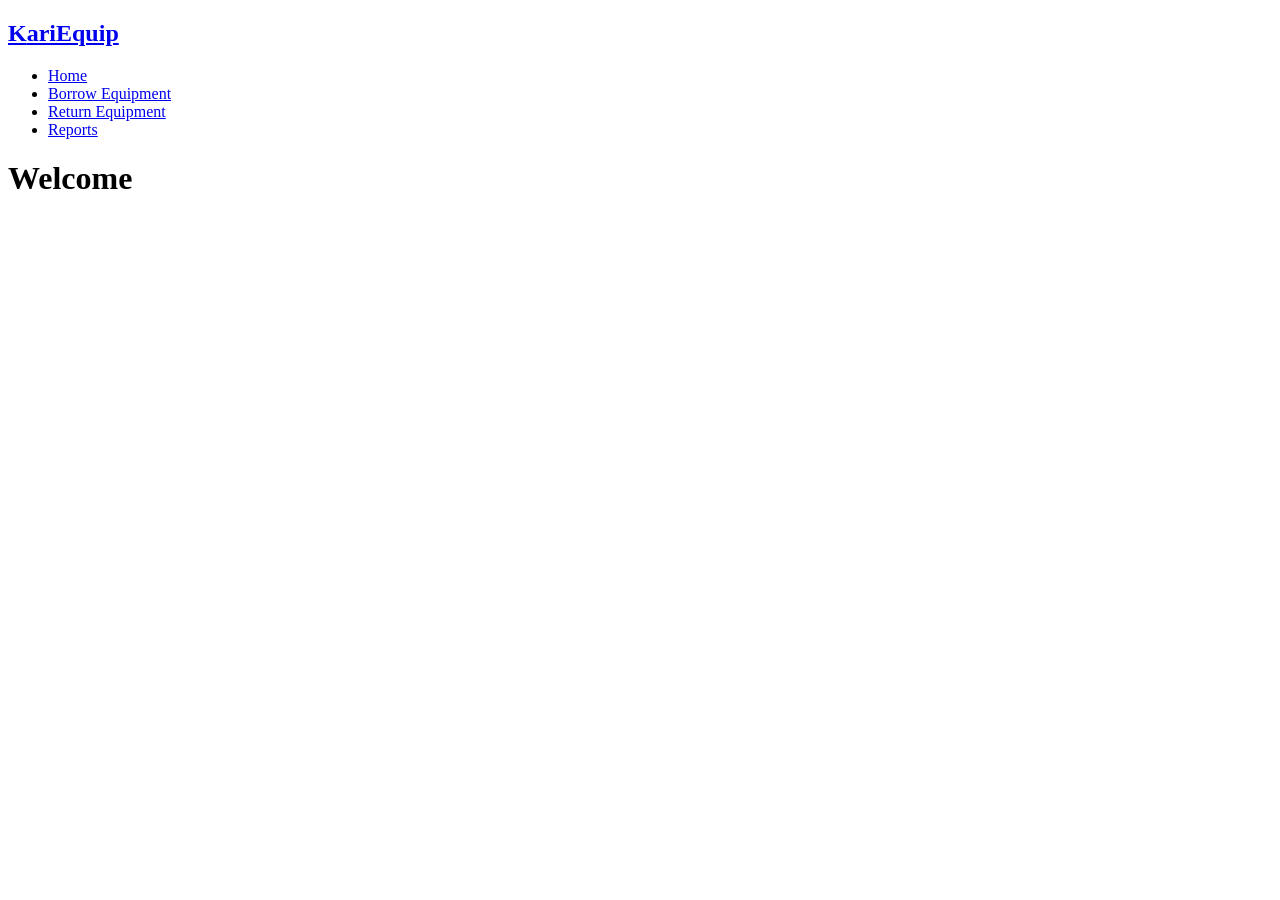
==== admin/dashboard/index.html @ 2c272cba "sections added" ====
<!doctype html>
<html lang="en">
  <head>
    <meta charset="UTF-8" />
    <meta name="viewport" content="width=device-width, initial-scale=1.0" />
    <title>Document</title>
    <link rel="stylesheet" href="../assets/css/style.css" />
  </head>
  <body>
    <header class="site-header">
      <nav class="navbar">
        <a href="index.html" class="logo">
          <h1 class="logo-name">
            <span class="highlight">K</span>ari<span class="highlight">E</span
            >quip
          </h1>
        </a>

        <ul class="nav-list">
          <li class="nav-item">
            <a href="index.html" class="nav-link">Home</a>
          </li>
          <li class="nav-item">
            <a href="borrow.html" class="nav-link">Borrow Equipment</a>
          </li>
          <li class="nav-item">
            <a href="inventory.html" class="nav-link">Return Equipment</a>
          </li>
          <li class="nav-item">
            <a href="reports.html" class="nav-link">Reports</a>
          </li>
        </ul>
      </nav>
    </header>
    <main class="dashboard-wrap">
      <h1 id="greetings" class="greetings">Welcome</h1>
      <script src="../assets/js/app.js"></script>
    </main>
  </body>
</html>
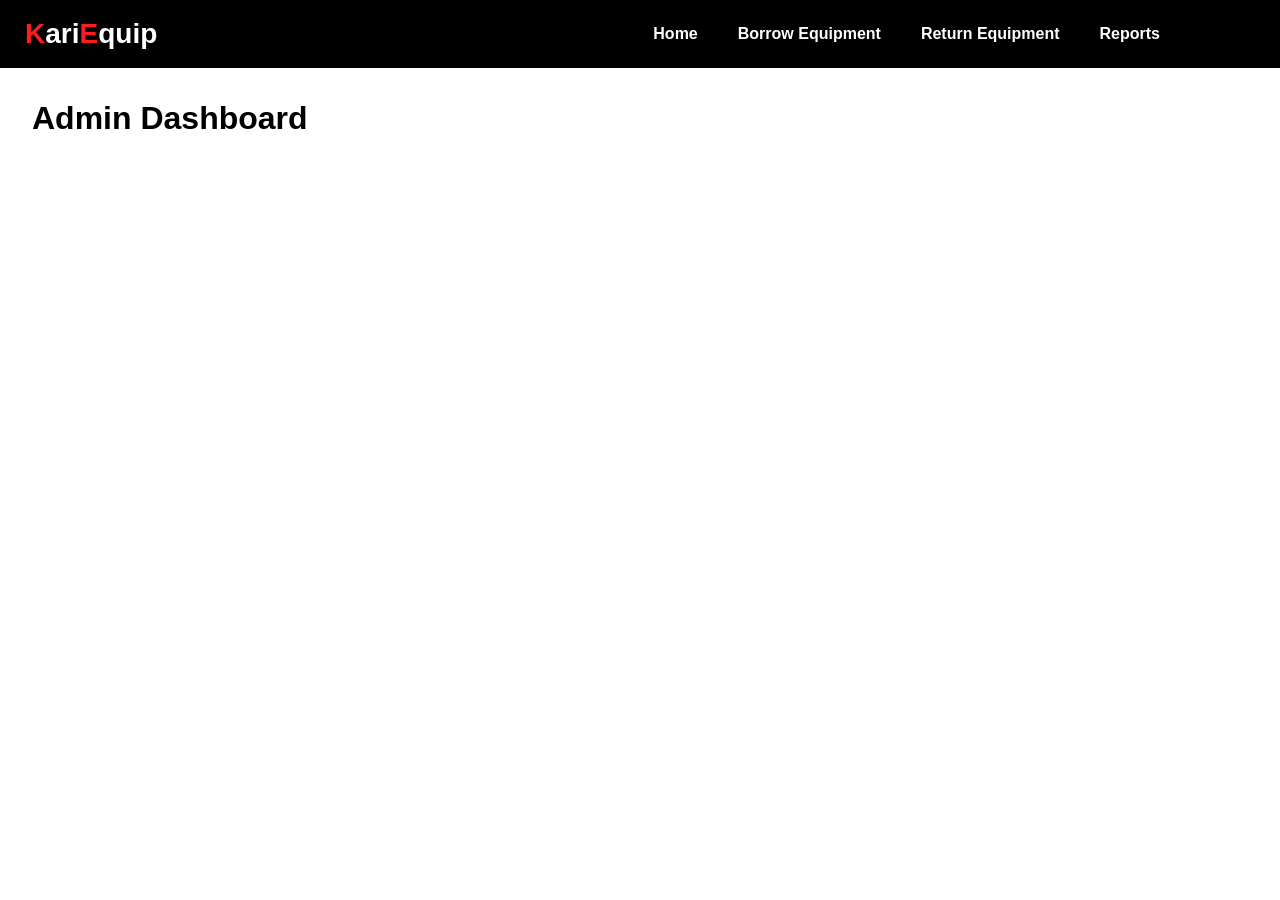
==== commit d76802da: "Pages and functions added" ====
--- a/admin/dashboard/index.html
+++ b/admin/dashboard/index.html
@@ -4,12 +4,12 @@
     <meta charset="UTF-8" />
     <meta name="viewport" content="width=device-width, initial-scale=1.0" />
     <title>Document</title>
-    <link rel="stylesheet" href="../assets/css/style.css" />
+    <link rel="stylesheet" href="/assets/css/style.css" />
   </head>
   <body>
     <header class="site-header">
       <nav class="navbar">
-        <a href="index.html" class="logo">
+        <a href="/admin/dashboard/" class="logo">
           <h1 class="logo-name">
             <span class="highlight">K</span>ari<span class="highlight">E</span
             >quip
@@ -18,23 +18,23 @@
 
         <ul class="nav-list">
           <li class="nav-item">
-            <a href="index.html" class="nav-link">Home</a>
+            <a href="/admin/dashboard/" class="nav-link">Home</a>
           </li>
           <li class="nav-item">
-            <a href="borrow.html" class="nav-link">Borrow Equipment</a>
+            <a href="/admin/equipments/" class="nav-link">Borrow Equipment</a>
           </li>
           <li class="nav-item">
-            <a href="inventory.html" class="nav-link">Return Equipment</a>
+            <a href="/admin/inventory/" class="nav-link">Return Equipment</a>
           </li>
           <li class="nav-item">
-            <a href="reports.html" class="nav-link">Reports</a>
+            <a href="/admin/reports/" class="nav-link">Reports</a>
           </li>
         </ul>
       </nav>
     </header>
     <main class="dashboard-wrap">
       <h1 id="greetings" class="greetings">Welcome</h1>
-      <script src="../assets/js/app.js"></script>
+      <script src="/assets/js/app.js"></script>
     </main>
   </body>
 </html>
--- a/assets/css/style.css
+++ b/assets/css/style.css
@@ -0,0 +1,241 @@
+
+
+* {
+    margin: 0;
+    padding: 0;
+    box-sizing: border-box;
+    font-family: Arial, sans-serif;
+}
+
+/* General header */
+.site-header {
+    background-color: black;
+    width: 100%;
+    position: sticky;
+    top: 0;
+    z-index: 1000;
+}
+
+.borrow-btn {
+  width: 100%;
+  padding: 8px 12px;
+  background-color: #111;
+  color: #fff;
+  border: 1px solid #111;
+  border-radius: 6px;
+  font-size: 14px;
+  cursor: pointer;
+  transition: background-color 0.2s, transform 0.1s;
+}
+
+.borrow-btn:active {
+  transform: scale(0.97);
+}
+
+.borrow-btn:hover {
+  color: black;
+  background-color: white;
+  border: solid 1px black;
+}
+
+
+
+.borrow-btn:disabled {
+  background-color: #999;
+  color: #eee;
+  cursor: not-allowed;
+}
+
+/* Navigation container */
+.navbar {
+    max-width: 1200px;
+    margin: 0;
+    padding: 15px 25px;
+
+    display: flex;
+    justify-content: space-between;
+    align-items: center;
+    gap: 20px;
+}
+
+/* Logo */
+.logo {
+    color: white;
+    font-size: 22px;
+    font-weight: bold;
+    text-decoration: none;
+    white-space: nowrap;
+}
+
+.logo-name {
+    display: flex;
+    align-items: center;
+    justify-content: center;
+    font-size: 28px;
+    font-weight: bold;
+    color: white;
+    margin: 0;
+}
+
+.highlight {
+    color: rgb(255, 28, 28);
+}
+
+/* Navigation list */
+.nav-list {
+    display: flex;
+    align-items: center;
+    gap: 10px;
+    list-style: none;
+}
+
+/* Navigation items */
+.nav-item {
+    list-style: none;
+}
+
+/* Navigation links */
+.nav-link {
+    display: block;
+    color: white;
+    text-decoration: none;
+    font-weight: bold;
+    padding: 10px 15px;
+    border-radius: 6px;
+    transition: background-color 0.3s ease;
+}
+
+/* Hover effect */
+.nav-link:hover {
+    background-color: #555;
+}
+
+/* Current page */
+.nav-link.active {
+    background-color: #176b55;
+    color: white;
+}
+
+.dashboard-wrap{
+    margin: 1rem;
+    padding: 1rem;
+}
+
+
+.login {
+    width: 100%;
+    max-width: 400px;
+    margin: 50px auto;
+    padding: 30px;
+    background: #ffffff;
+    border-radius: 15px;
+    box-shadow: 0 5px 20px rgba(0, 0, 0, 0.1);
+    box-sizing: border-box;
+}
+
+.login-form h2 {
+    text-align: center;
+    margin-bottom: 8px;
+    color: #1e293b;
+}
+
+.login-form > p {
+    text-align: center;
+    color: #64748b;
+    margin-bottom: 25px;
+}
+
+.form-group {
+    margin-bottom: 18px;
+}
+
+.form-group label {
+    display: block;
+    margin-bottom: 7px;
+    font-weight: 600;
+    color: #334155;
+}
+
+.form-group input,
+.form-group select {
+    width: 100%;
+    padding: 12px;
+    border: 1px solid #cbd5e1;
+    border-radius: 8px;
+    box-sizing: border-box;
+    font-size: 14px;
+    outline: none;
+}
+
+.form-group input:focus,
+.form-group select:focus {
+    border-color: black;
+    box-shadow: 0 0 0 3px rgba(37, 99, 235, 0.1);
+}
+
+#loginButton {
+    width: 100%;
+    padding: 12px;
+    background: black;
+    color: white;
+    border: none;
+    border-radius: 8px;
+    font-size: 16px;
+    font-weight: bold;
+    cursor: pointer;
+    transition: background 0.2s;
+}
+
+#loginButton:hover {
+    background: white;
+    color:black;
+    border: 1px solid black;
+}
+
+.login-message {
+    margin-top: 15px;
+    text-align: center;
+    font-size: 14px;
+}
+
+.login-message.error {
+    color: #dc2626;
+}
+
+.login-message.success {
+    color: #16a34a;
+}
+
+/* Responsive layout for mobile */
+@media (max-width: 600px) {
+    .navbar {
+        flex-direction: column;
+        gap: 12px;
+    }
+
+    .nav-list {
+        flex-wrap: wrap;
+        justify-content: center;
+    }
+
+    .nav-link {
+        padding: 8px 10px;
+        font-size: 14px;
+    }
+}
+
+table {
+  font-family: arial, sans-serif;
+  border-collapse: collapse;
+  width: 100%;
+}
+
+td, th {
+  border: 1px solid #dddddd;
+  text-align: left;
+  padding: 8px;
+}
+
+.greetings{
+    padding-bottom: 2rem;
+}
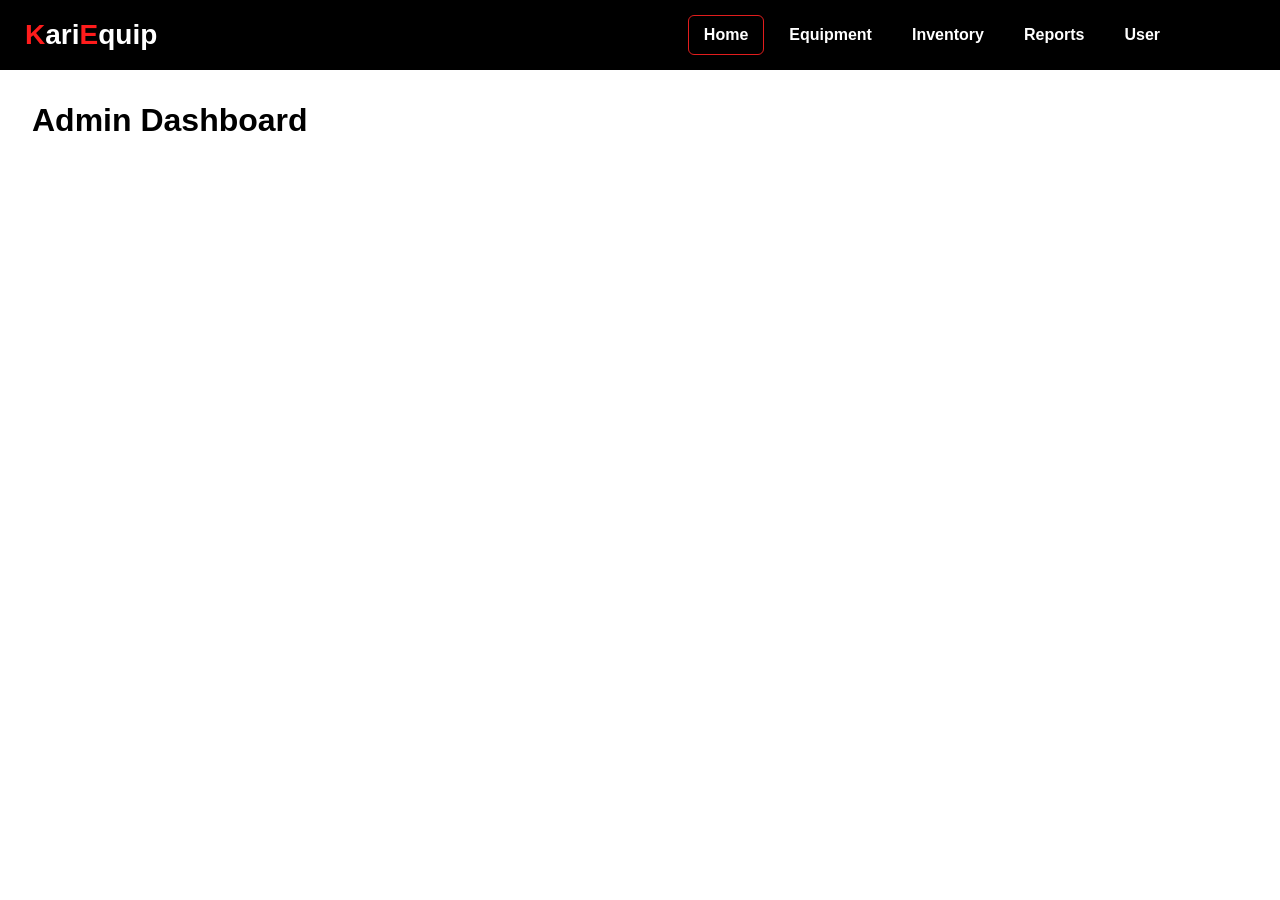
==== commit fe3082cc: "Nav Edit" ====
--- a/admin/dashboard/index.html
+++ b/admin/dashboard/index.html
@@ -7,34 +7,10 @@
     <link rel="stylesheet" href="/assets/css/style.css" />
   </head>
   <body>
-    <header class="site-header">
-      <nav class="navbar">
-        <a href="/admin/dashboard/" class="logo">
-          <h1 class="logo-name">
-            <span class="highlight">K</span>ari<span class="highlight">E</span
-            >quip
-          </h1>
-        </a>
-
-        <ul class="nav-list">
-          <li class="nav-item">
-            <a href="/admin/dashboard/" class="nav-link">Home</a>
-          </li>
-          <li class="nav-item">
-            <a href="/admin/equipments/" class="nav-link">Borrow Equipment</a>
-          </li>
-          <li class="nav-item">
-            <a href="/admin/inventory/" class="nav-link">Return Equipment</a>
-          </li>
-          <li class="nav-item">
-            <a href="/admin/reports/" class="nav-link">Reports</a>
-          </li>
-        </ul>
-      </nav>
-    </header>
+    <div id="nav-container"></div>
     <main class="dashboard-wrap">
-      <h1 id="greetings" class="greetings">Welcome</h1>
-      <script src="/assets/js/app.js"></script>
+    <h1 id="greetings"></h1>
+    <script src="/assets/js/app.js"></script>
     </main>
   </body>
 </html>
--- a/assets/css/style.css
+++ b/assets/css/style.css
@@ -58,29 +58,6 @@
     gap: 20px;
 }
 
-/* Logo */
-.logo {
-    color: white;
-    font-size: 22px;
-    font-weight: bold;
-    text-decoration: none;
-    white-space: nowrap;
-}
-
-.logo-name {
-    display: flex;
-    align-items: center;
-    justify-content: center;
-    font-size: 28px;
-    font-weight: bold;
-    color: white;
-    margin: 0;
-}
-
-.highlight {
-    color: rgb(255, 28, 28);
-}
-
 /* Navigation list */
 .nav-list {
     display: flex;
@@ -112,13 +89,36 @@
 
 /* Current page */
 .nav-link.active {
-    background-color: #176b55;
+    border: solid 1px #e11d1d;
     color: white;
 }
 
 .dashboard-wrap{
     margin: 1rem;
     padding: 1rem;
+}
+
+/* Logo */
+.logo {
+    color: white;
+    font-size: 22px;
+    font-weight: bold;
+    text-decoration: none;
+    white-space: nowrap;
+}
+
+.logo-name {
+    display: flex;
+    align-items: center;
+    justify-content: center;
+    font-size: 28px;
+    font-weight: bold;
+    color: white;
+    margin: 0;
+}
+
+.highlight {
+    color: rgb(255, 28, 28);
 }
 
 
